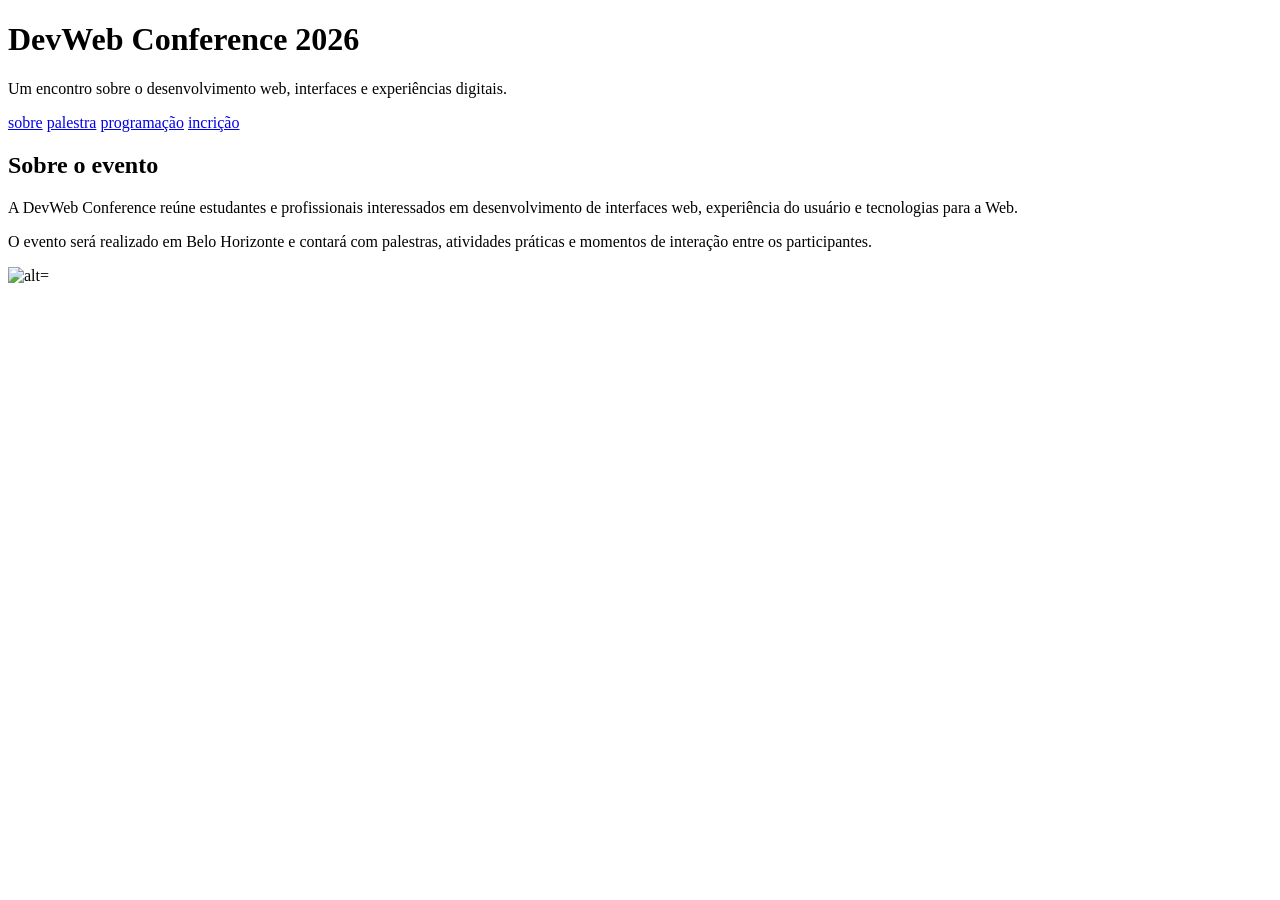
==== devweb-conference/index.html @ 87d1c622 "(feat): adiciona secao sobre o evento" ====
<!DOCTYPE html>
<html lang="en">
<head>
    <meta charset="UTF-8">
    <meta name="viewport" content="width=device-width, initial-scale=1.0">
    <title>DevWeb Conference 2026</title>
</head>
<body>
    <header>
    <h1>DevWeb Conference 2026</h1>

    <p>
        Um encontro sobre o desenvolvimento web,
        interfaces e experiências digitais.
    </p>
        
    </header>
    <nav>
        <a href="#sobre">sobre</a>
        <a href="#palestra">palestra</a>
        <a href="#programação">programação</a>
        <a href="#inscrição">incrição</a>
    </nav>

    <main>
        <section id="sobre">
            <h2>Sobre o evento</h2>

            <p>
                A DevWeb Conference reúne estudantes e profissionais
                interessados em desenvolvimento de interfaces web,
                experiência do usuário e tecnologias para a Web.
            </p>

            <p>
                O evento será realizado em Belo Horizonte e contará
                com palestras, atividades práticas e momentos de
                interação entre os participantes.               
            </p>

            <img src="https://placehold.co/600x400" alt="alt="Auditório preparado para a DevWeb Conference">
        </section>

        
    </main>
</body>
</html>
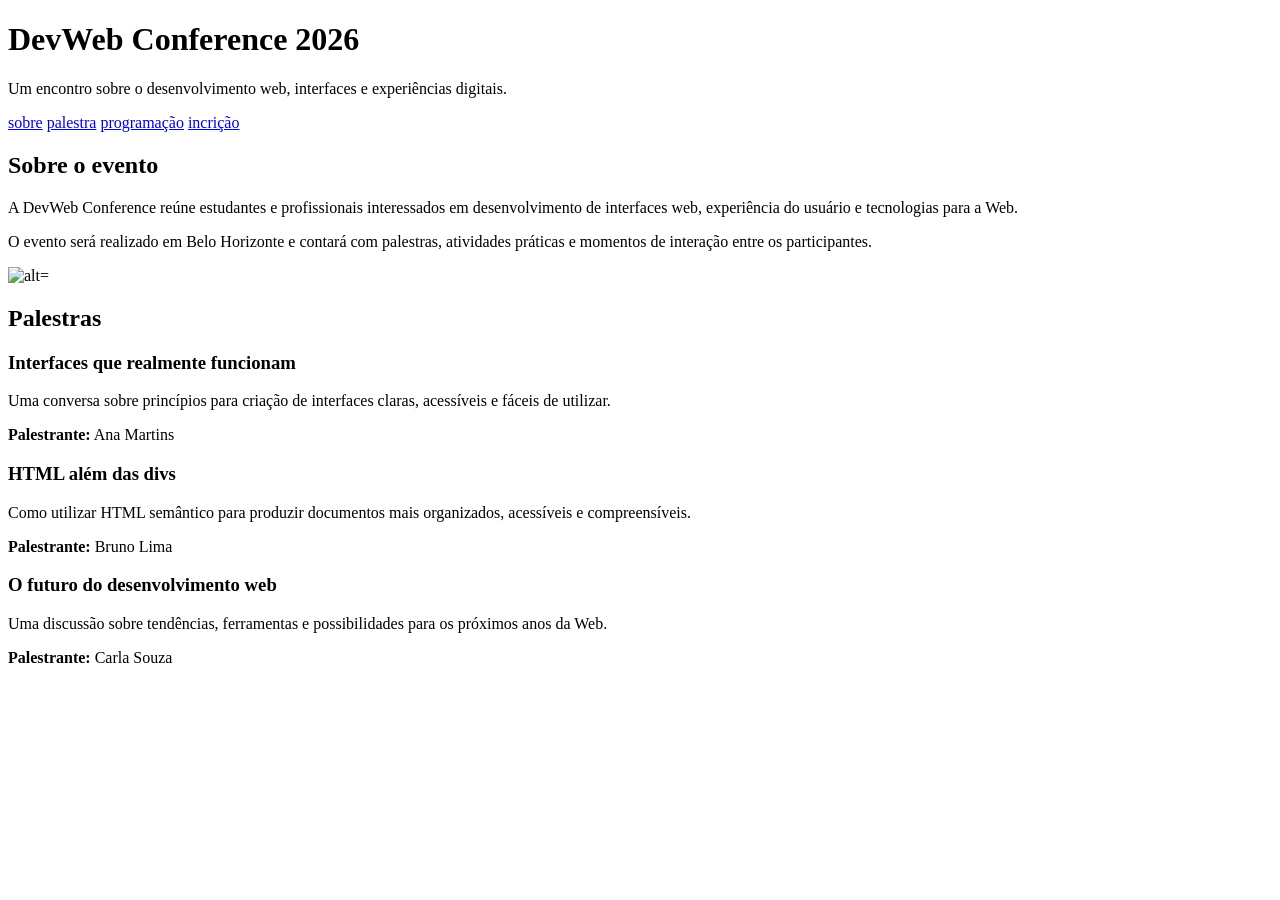
==== commit 06a4497f: "feat: adiciona palestras do evento" ====
--- a/devweb-conference/index.html
+++ b/devweb-conference/index.html
@@ -40,8 +40,49 @@
 
             <img src="https://placehold.co/600x400" alt="alt="Auditório preparado para a DevWeb Conference">
         </section>
+        <section id="palestras">
+            <h2>Palestras</h2>
 
-        
+            <article>
+                <h3>Interfaces que realmente funcionam</h3>
+
+                <p>
+                    Uma conversa sobre princípios para criação
+                    de interfaces claras, acessíveis e fáceis de utilizar.
+                </p>
+
+                <p>
+                    <strong>Palestrante:</strong> Ana Martins
+                </p>
+            </article>
+
+            <article>
+                <h3>HTML além das divs</h3>
+
+                <p>
+                    Como utilizar HTML semântico para produzir documentos
+                    mais organizados, acessíveis e compreensíveis.
+                </p>
+
+                <p>
+                    <strong>Palestrante:</strong> Bruno Lima
+                </p>
+            </article>
+
+            <article>
+                <h3>O futuro do desenvolvimento web</h3>
+
+                <p>
+                    Uma discussão sobre tendências, ferramentas
+                    e possibilidades para os próximos anos da Web.
+                </p>
+
+                <p>
+                    <strong>Palestrante:</strong> Carla Souza
+                </p>
+            </article>
+        </section>
+
     </main>
 </body>
 </html>
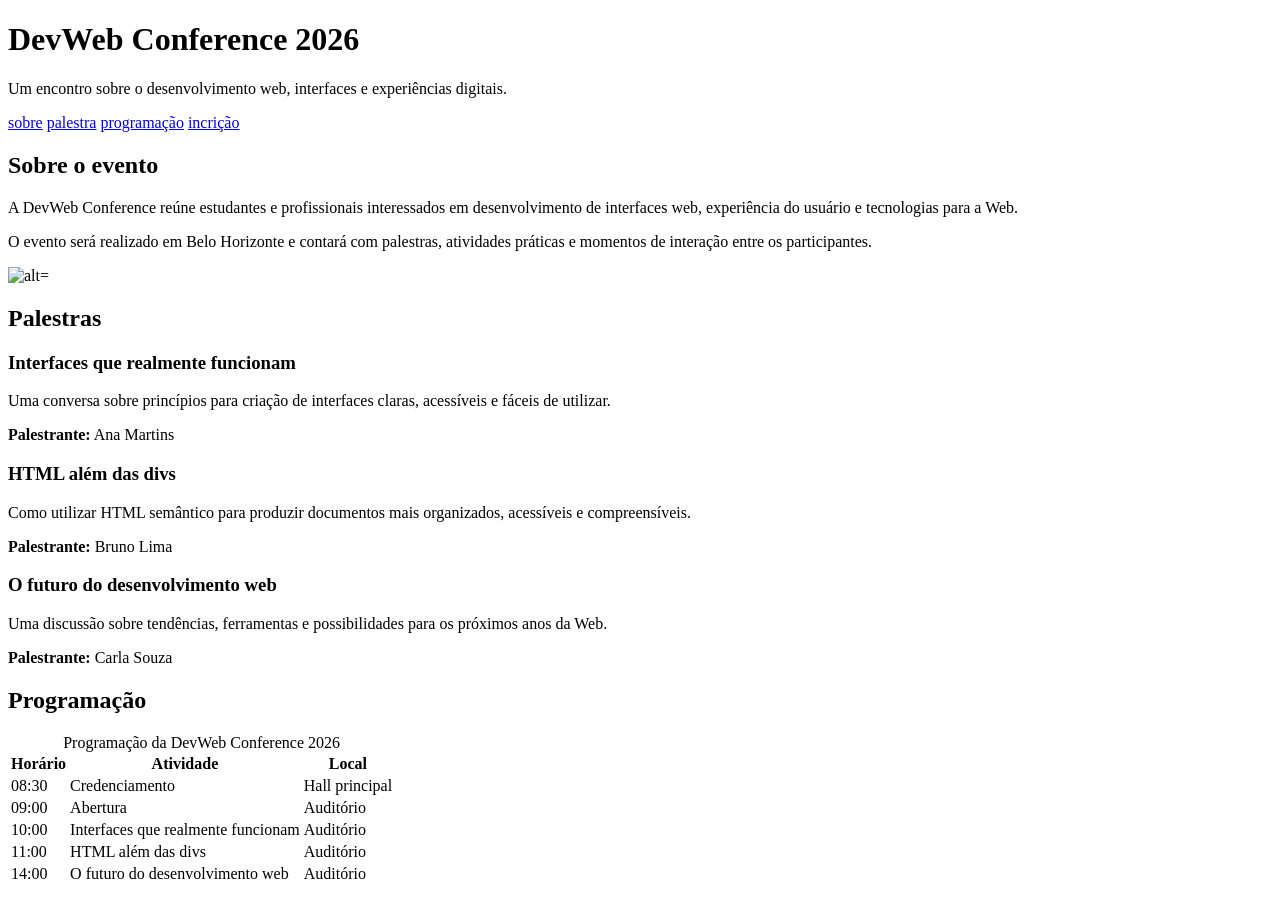
==== commit 173b4fd9: "feat: adiciona tabela de programacao do evento" ====
--- a/devweb-conference/index.html
+++ b/devweb-conference/index.html
@@ -82,6 +82,53 @@
                 </p>
             </article>
         </section>
+        <section id="programacao">
+            <h2>Programação</h2>
+
+            <table>
+                <caption>Programação da DevWeb Conference 2026</caption>
+
+                <thead>
+                    <tr>
+                        <th scope="col">Horário</th>
+                        <th scope="col">Atividade</th>
+                        <th scope="col">Local</th>
+                    </tr>
+                </thead>
+
+                <tbody>
+                    <tr>
+                        <td>08:30</td>
+                        <td>Credenciamento</td>
+                        <td>Hall principal</td>
+                    </tr>
+
+                    <tr>
+                        <td>09:00</td>
+                        <td>Abertura</td>
+                        <td>Auditório</td>
+                    </tr>
+
+                    <tr>
+                        <td>10:00</td>
+                        <td>Interfaces que realmente funcionam</td>
+                        <td>Auditório</td>
+                    </tr>
+
+                    <tr>
+                        <td>11:00</td>
+                        <td>HTML além das divs</td>
+                        <td>Auditório</td>
+                    </tr>
+
+                    <tr>
+                        <td>14:00</td>
+                        <td>O futuro do desenvolvimento web</td>
+                        <td>Auditório</td>
+                    </tr>
+                </tbody>
+            </table>
+        </section>
 
     </main>
 </body>
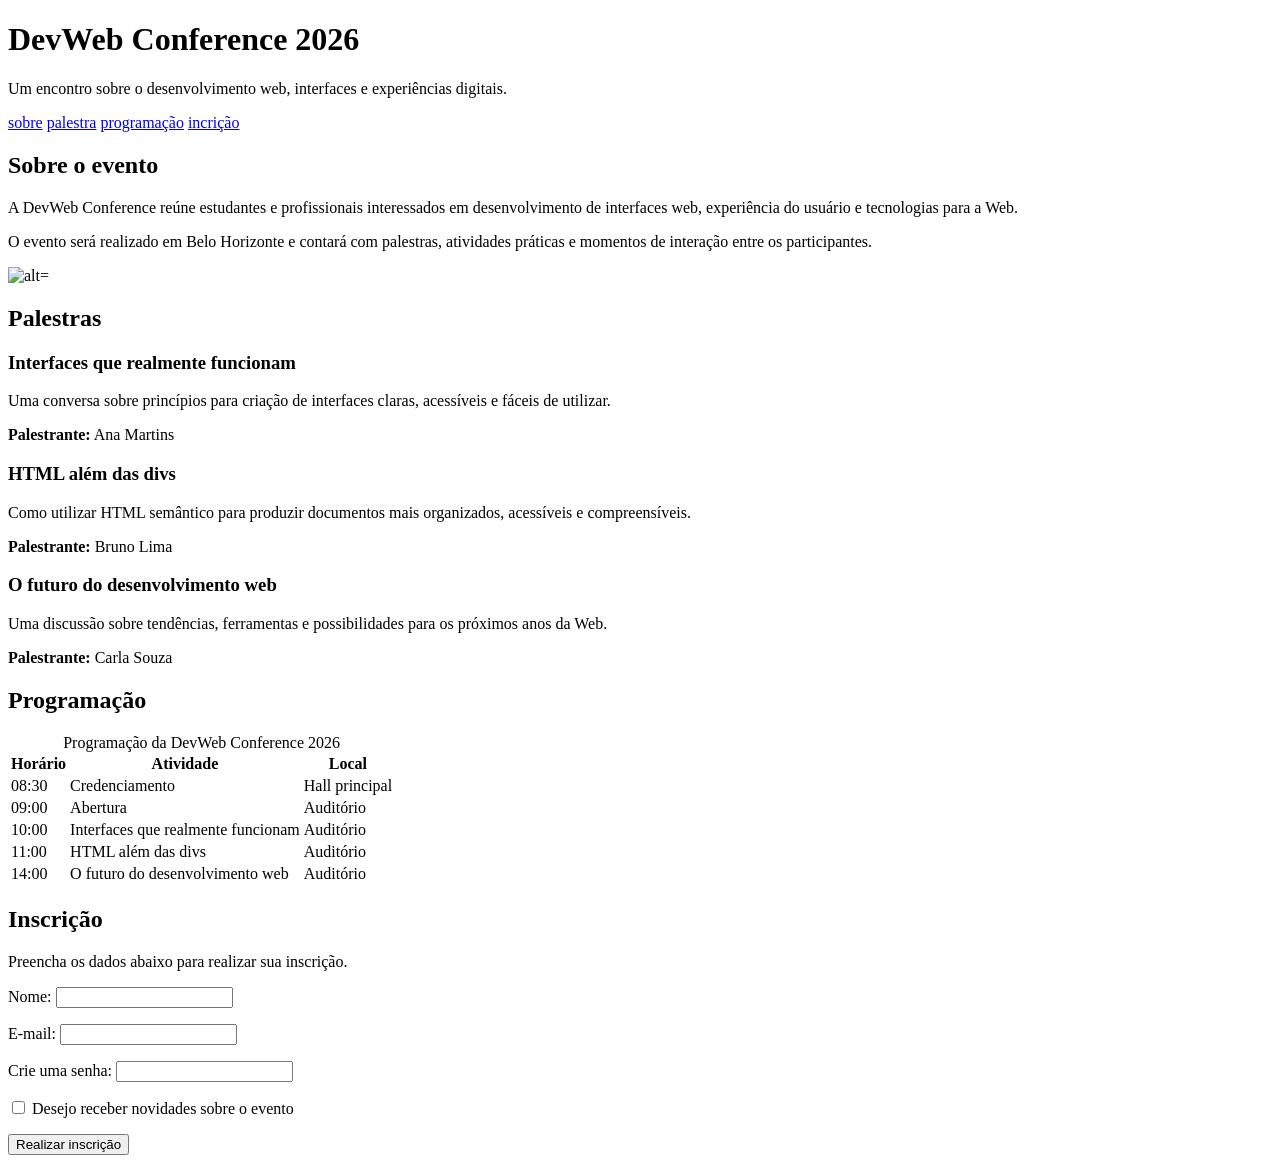
==== commit 3e5283bc: "feat: adiciona formulario de inscricao" ====
--- a/devweb-conference/index.html
+++ b/devweb-conference/index.html
@@ -129,7 +129,66 @@
                 </tbody>
             </table>
         </section>
+        <section id="inscricao">
+            <h2>Inscrição</h2>
 
+            <p>
+                Preencha os dados abaixo para realizar sua inscrição.
+            </p>
+
+            <form>
+
+                <p>
+                    <label for="nome">Nome:</label>
+
+                    <input
+                        type="text"
+                        id="nome"
+                        name="nome"
+                        required
+                    >
+                </p>
+
+                <p>
+                    <label for="email">E-mail:</label>
+
+                    <input
+                        type="email"
+                        id="email"
+                        name="email"
+                        required
+                    >
+                </p>
+
+                <p>
+                    <label for="senha">Crie uma senha:</label>
+
+                    <input
+                        type="password"
+                        id="senha"
+                        name="senha"
+                        required
+                    >
+                </p>
+
+                <p>
+                    <input
+                        type="checkbox"
+                        id="novidades"
+                        name="novidades"
+                    >
+
+                    <label for="novidades">
+                        Desejo receber novidades sobre o evento
+                    </label>
+                </p>
+
+                <button type="submit">
+                    Realizar inscrição
+                </button>
+
+            </form>
+        </section>
     </main>
 </body>
 </html>
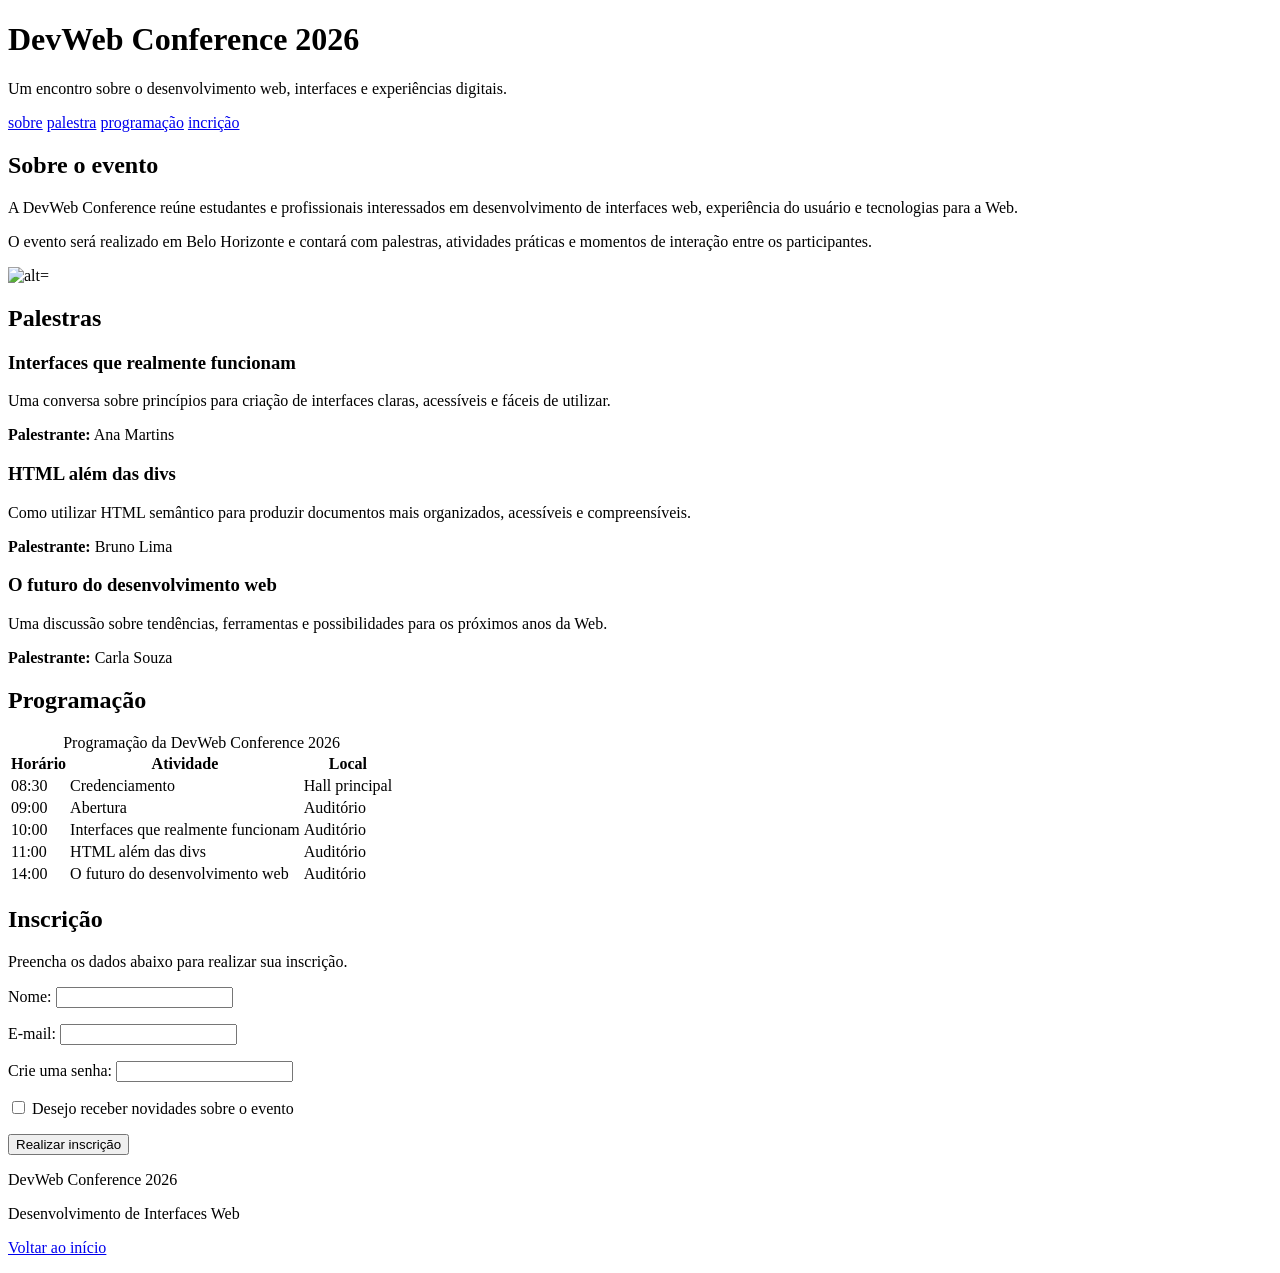
==== commit df0e0eb5: "feat: adiciona rodape e navegacao para o inicio" ====
--- a/devweb-conference/index.html
+++ b/devweb-conference/index.html
@@ -6,7 +6,7 @@
     <title>DevWeb Conference 2026</title>
 </head>
 <body>
-    <header>
+    <header id="topo">
     <h1>DevWeb Conference 2026</h1>
 
     <p>
@@ -190,5 +190,16 @@
             </form>
         </section>
     </main>
+    <footer>
+    <p>DevWeb Conference 2026</p>
+
+    <p>
+        Desenvolvimento de Interfaces Web
+    </p>
+
+    <p>
+        <a href="#topo">Voltar ao início</a>
+    </p>
+</footer>
 </body>
 </html>
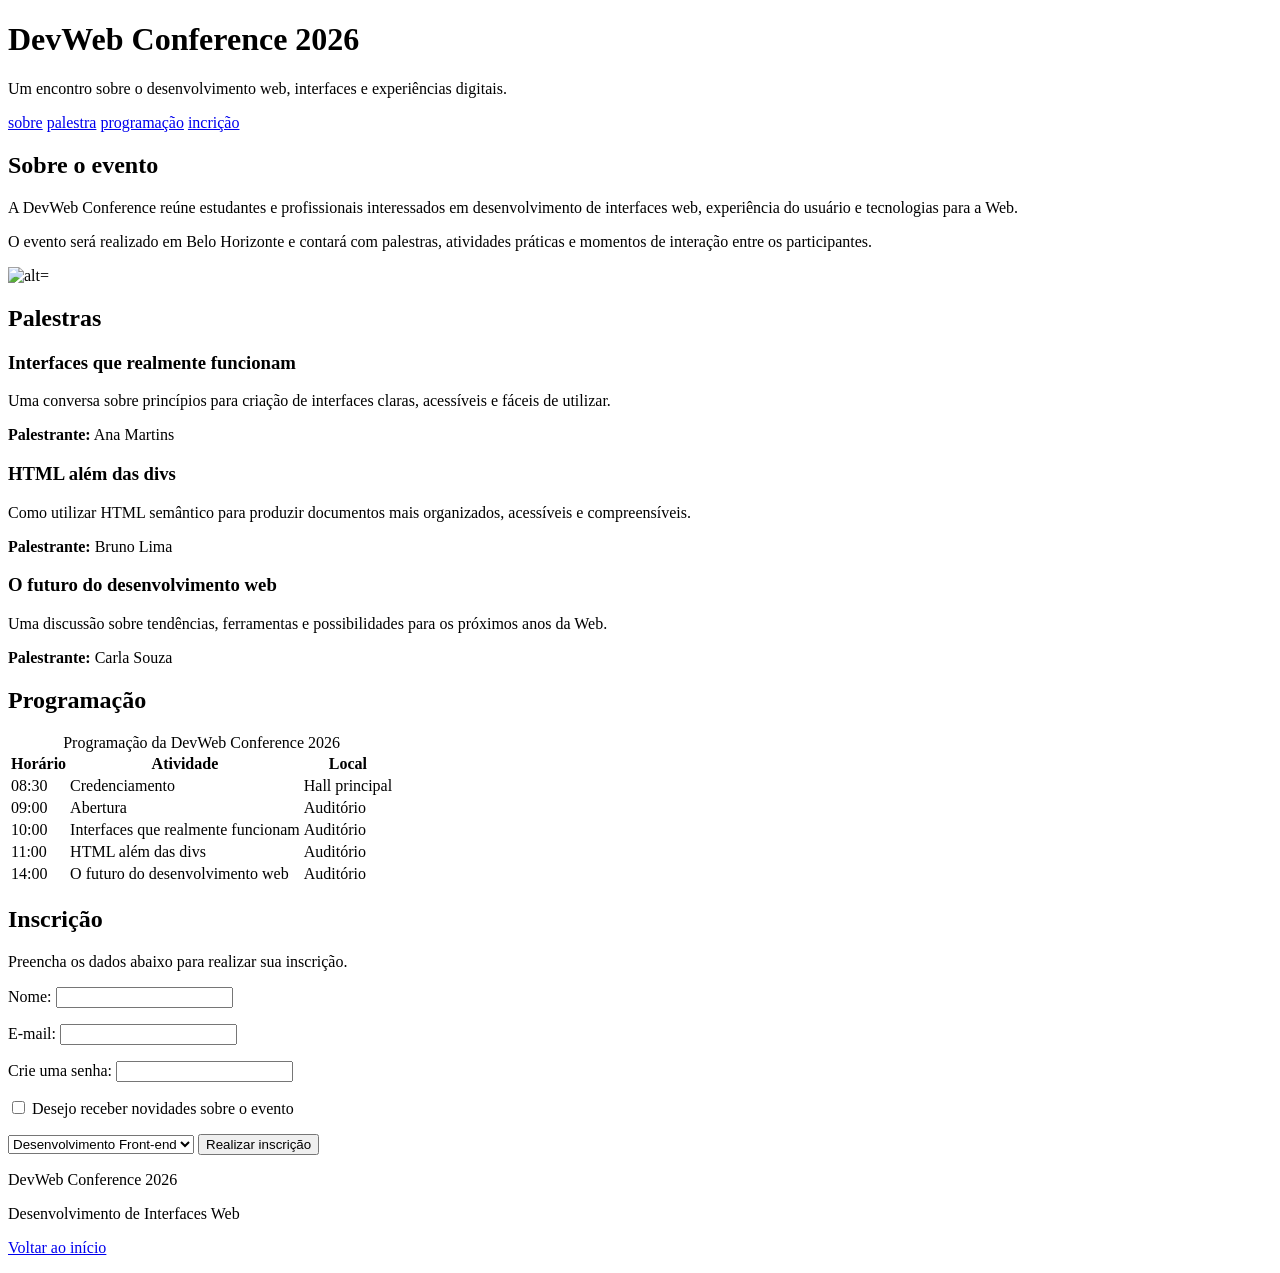
==== commit a9f77e71: "feat: adiciona opcoes de trilhas ao formulario" ====
--- a/devweb-conference/index.html
+++ b/devweb-conference/index.html
@@ -183,6 +183,12 @@
                     </label>
                 </p>
 
+                <select id="trilhas">
+                    <option>Desenvolvimento Front-end</option>
+                    <option>UX e Interfaces</option>
+                    <option>Tecnologias Web</option>
+                </select>
+
                 <button type="submit">
                     Realizar inscrição
                 </button>
@@ -191,15 +197,15 @@
         </section>
     </main>
     <footer>
-    <p>DevWeb Conference 2026</p>
-
-    <p>
-        Desenvolvimento de Interfaces Web
-    </p>
-
-    <p>
-        <a href="#topo">Voltar ao início</a>
-    </p>
-</footer>
+        <p>DevWeb Conference 2026</p>
+
+        <p>
+            Desenvolvimento de Interfaces Web
+        </p>
+
+        <p>
+            <a href="#topo">Voltar ao início</a>
+        </p>
+    </footer>
 </body>
 </html>
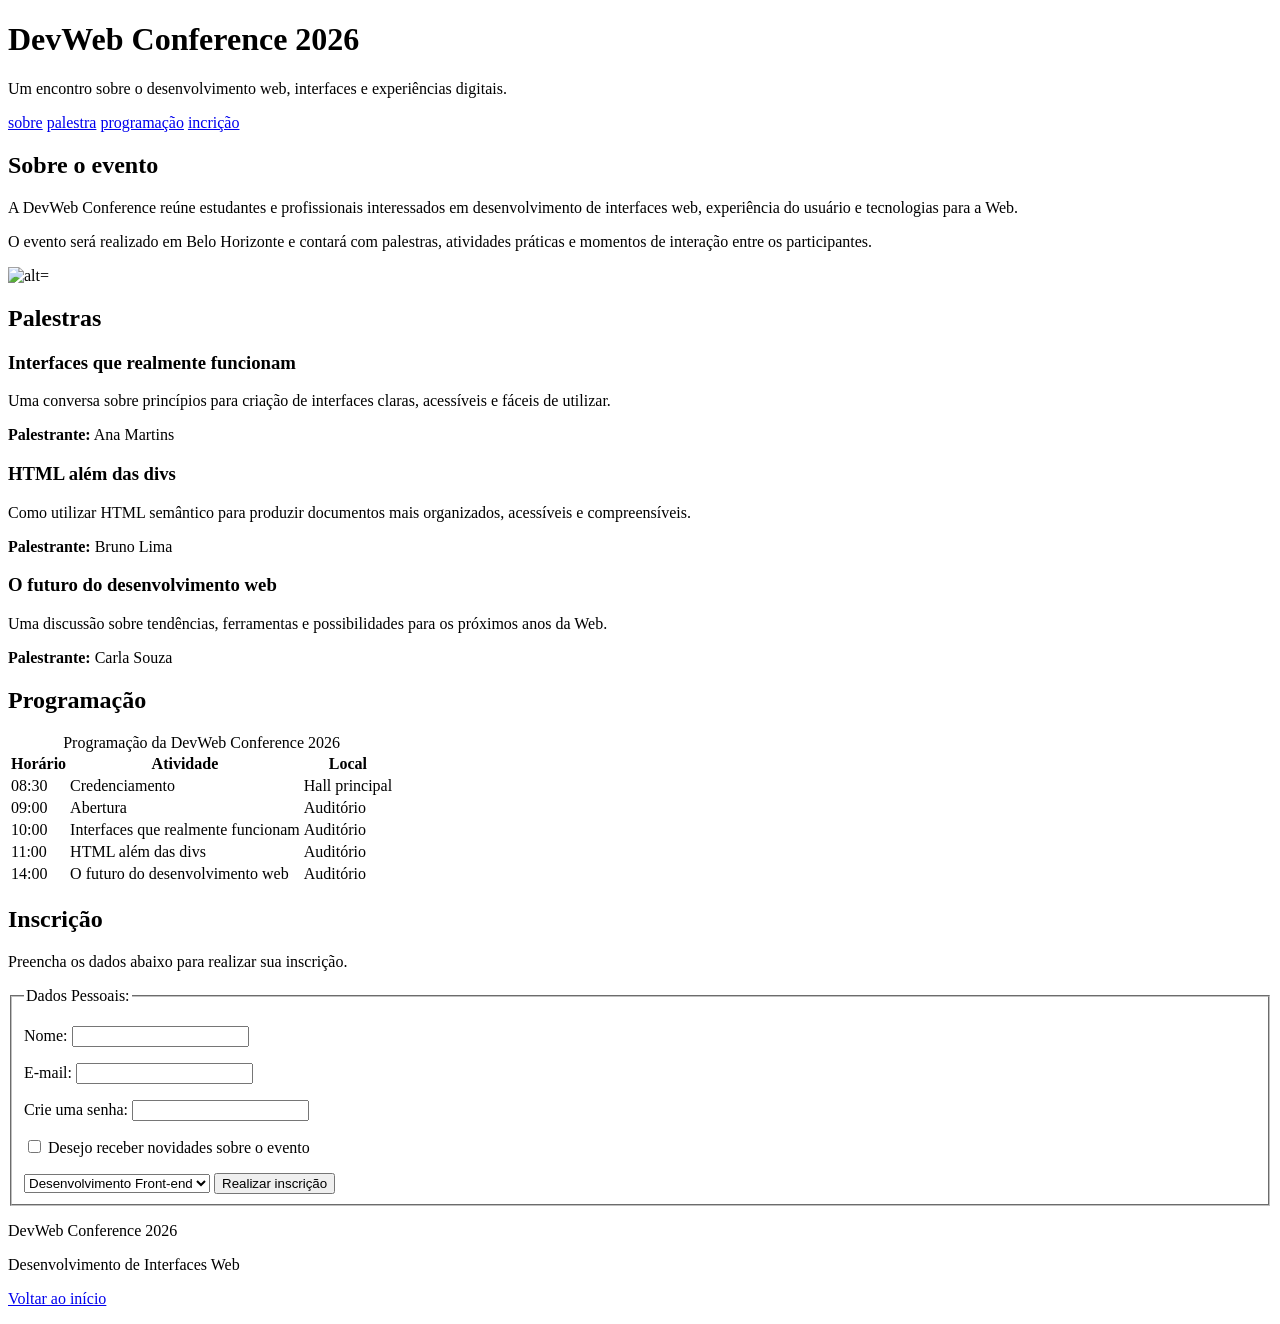
==== commit f06f1d8e: "refactor: agrupa campos do formulario" ====
--- a/devweb-conference/index.html
+++ b/devweb-conference/index.html
@@ -137,62 +137,63 @@
             </p>
 
             <form>
-
-                <p>
-                    <label for="nome">Nome:</label>
-
-                    <input
-                        type="text"
-                        id="nome"
-                        name="nome"
-                        required
-                    >
-                </p>
-
-                <p>
-                    <label for="email">E-mail:</label>
-
-                    <input
-                        type="email"
-                        id="email"
-                        name="email"
-                        required
-                    >
-                </p>
-
-                <p>
-                    <label for="senha">Crie uma senha:</label>
-
-                    <input
-                        type="password"
-                        id="senha"
-                        name="senha"
-                        required
-                    >
-                </p>
-
-                <p>
-                    <input
-                        type="checkbox"
-                        id="novidades"
-                        name="novidades"
-                    >
-
-                    <label for="novidades">
-                        Desejo receber novidades sobre o evento
-                    </label>
-                </p>
-
-                <select id="trilhas">
-                    <option>Desenvolvimento Front-end</option>
-                    <option>UX e Interfaces</option>
-                    <option>Tecnologias Web</option>
-                </select>
-
-                <button type="submit">
-                    Realizar inscrição
-                </button>
-
+                <fieldset>
+                    <legend>Dados Pessoais:</legend>
+                    <p>
+                        <label for="nome">Nome:</label>
+
+                        <input
+                            type="text"
+                            id="nome"
+                            name="nome"
+                            required
+                        >
+                    </p>
+
+                    <p>
+                        <label for="email">E-mail:</label>
+
+                        <input
+                            type="email"
+                            id="email"
+                            name="email"
+                            required
+                        >
+                    </p>
+
+                    <p>
+                        <label for="senha">Crie uma senha:</label>
+
+                        <input
+                            type="password"
+                            id="senha"
+                            name="senha"
+                            required
+                        >
+                    </p>
+
+                    <p>
+                        <input
+                            type="checkbox"
+                            id="novidades"
+                            name="novidades"
+                        >
+
+                        <label for="novidades">
+                            Desejo receber novidades sobre o evento
+                        </label>
+                    </p>
+
+                    <select id="trilhas">
+                        <option>Desenvolvimento Front-end</option>
+                        <option>UX e Interfaces</option>
+                        <option>Tecnologias Web</option>
+                    </select>
+
+                    <button type="submit">
+                        Realizar inscrição
+                    </button>
+                </fieldset>
             </form>
         </section>
     </main>
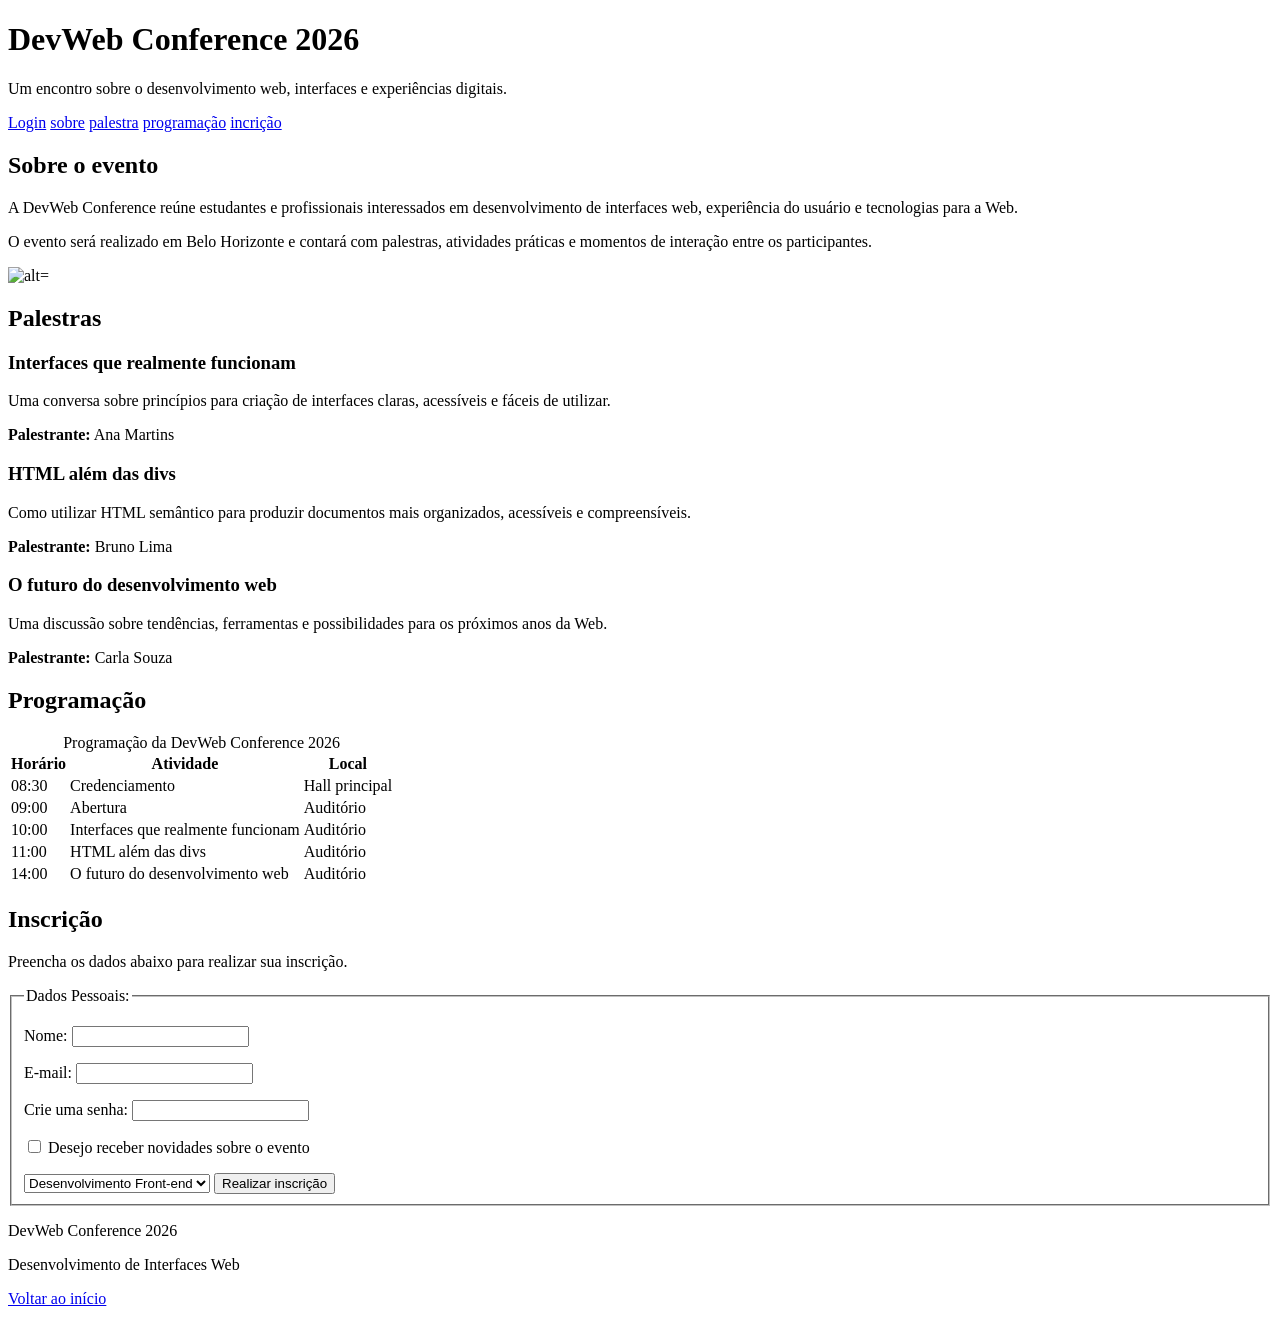
==== commit 857b99e9: "feat: adiciona pagina de login" ====
--- a/devweb-conference/index.html
+++ b/devweb-conference/index.html
@@ -16,6 +16,7 @@
         
     </header>
     <nav>
+        <a href="login.html">Login</a>
         <a href="#sobre">sobre</a>
         <a href="#palestra">palestra</a>
         <a href="#programação">programação</a>
